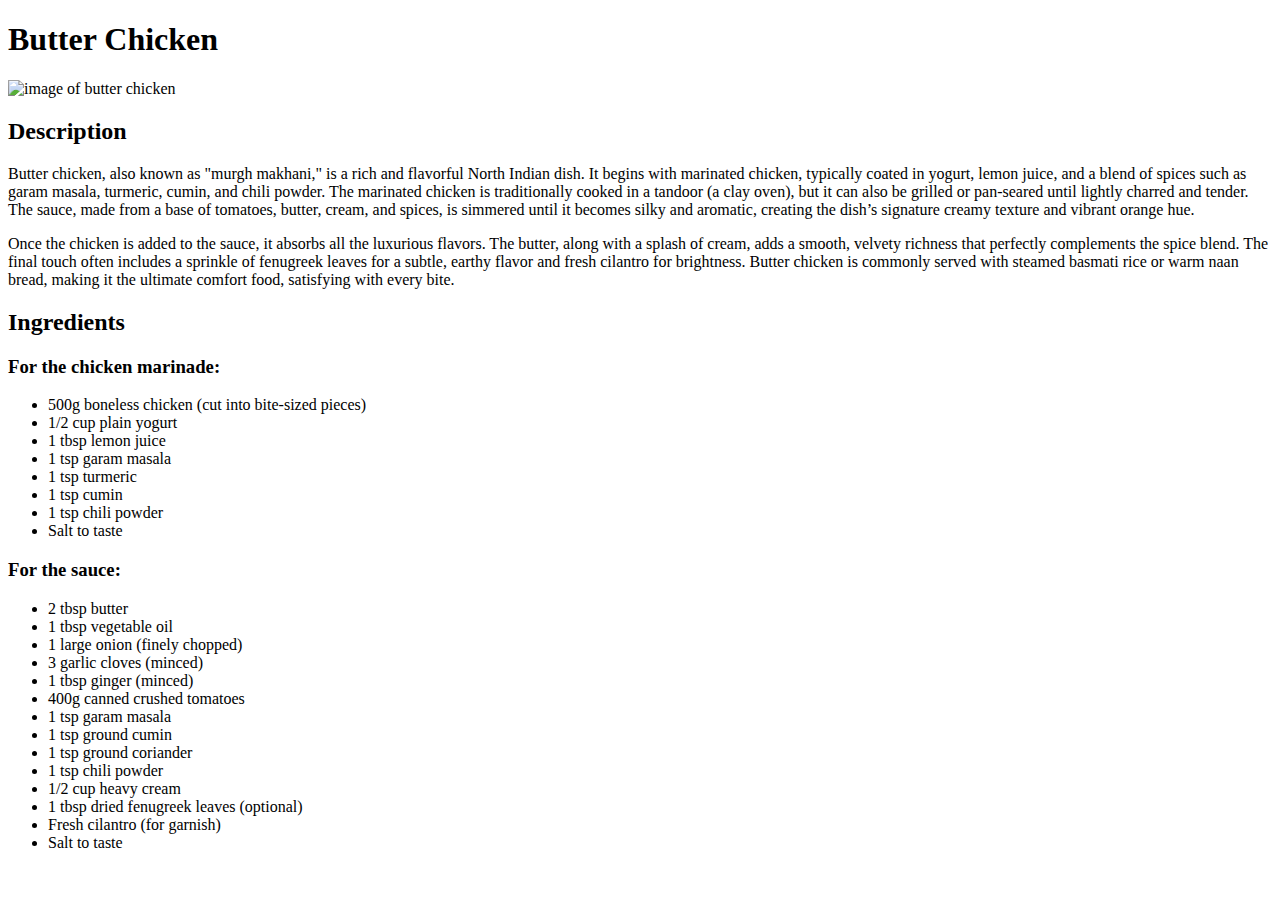
==== recipes/butterchicken.html @ 39c68d52 "Updating recipes pages, working on butter chicken recipe layout. Index.html has current linkage" ====
<!DOCTYPE html>
<html lang="en">
<head>
    <meta charset="UTF-8">
    <meta name="viewport" content="width=device-width, initial-scale=1.0">
    <title>Butter Chicken</title>
</head>
<body>
    <h1>Butter Chicken</h1>
    <img src="https://www.177milkstreet.com/assets/site/Recipes/_large/Butter-Chicken.jpg" height="300" alt="image of butter chicken">
    <h2>Description</h2>
    <p>Butter chicken, also known as "murgh makhani," is a rich and flavorful North Indian dish. It begins with marinated chicken, typically coated in yogurt, lemon juice, and a blend of spices such as garam masala, turmeric, cumin, and chili powder. The marinated chicken is traditionally cooked in a tandoor (a clay oven), but it can also be grilled or pan-seared until lightly charred and tender. The sauce, made from a base of tomatoes, butter, cream, and spices, is simmered until it becomes silky and aromatic, creating the dish’s signature creamy texture and vibrant orange hue.</p>
    <p>Once the chicken is added to the sauce, it absorbs all the luxurious flavors. The butter, along with a splash of cream, adds a smooth, velvety richness that perfectly complements the spice blend. The final touch often includes a sprinkle of fenugreek leaves for a subtle, earthy flavor and fresh cilantro for brightness. Butter chicken is commonly served with steamed basmati rice or warm naan bread, making it the ultimate comfort food, satisfying with every bite.</p>
    <h2>Ingredients</h2>
    <h3>For the chicken marinade:</h3>
    <ul>
        <li>500g boneless chicken (cut into bite-sized pieces)</li>
        <li>1/2 cup plain yogurt</li>
        <li>1 tbsp lemon juice</li>
        <li>1 tsp garam masala</li>
        <li>1 tsp turmeric</li>
        <li>1 tsp cumin</li>
        <li>1 tsp chili powder</li>
        <li>Salt to taste</li>
    </ul>

    <h3>For the sauce:</h3>
    <ul>
        <li>2 tbsp butter</li>
        <li>1 tbsp vegetable oil</li>
        <li>1 large onion (finely chopped)</li>
        <li>3 garlic cloves (minced)</li>
        <li>1 tbsp ginger (minced)</li>
        <li>400g canned crushed tomatoes</li>
        <li>1 tsp garam masala</li>
        <li>1 tsp ground cumin</li>
        <li>1 tsp ground coriander</li>
        <li>1 tsp chili powder</li>
        <li>1/2 cup heavy cream</li>
        <li>1 tbsp dried fenugreek leaves (optional)</li>
        <li>Fresh cilantro (for garnish)</li>
        <li>Salt to taste</li>
    </ul>
</body>
</html>
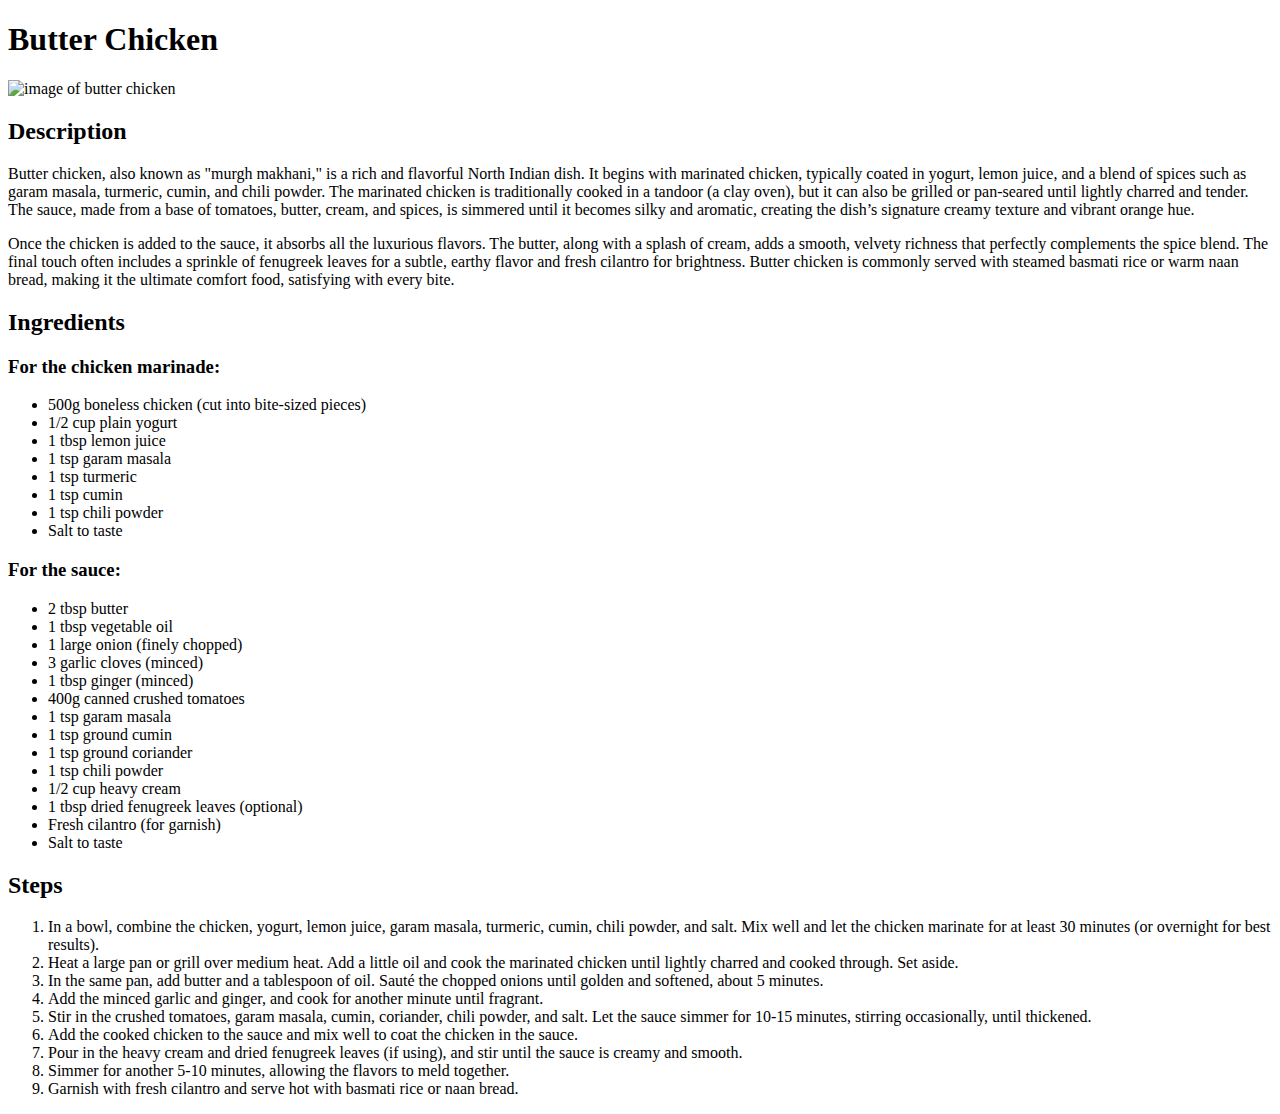
==== commit 3e4301b8: "Added lasagna.html, updated butterchicken.html, updated index.html with new link to recipe" ====
--- a/recipes/butterchicken.html
+++ b/recipes/butterchicken.html
@@ -41,5 +41,17 @@
         <li>Fresh cilantro (for garnish)</li>
         <li>Salt to taste</li>
     </ul>
+    <h2>Steps</h2>
+    <ol>
+        <li>In a bowl, combine the chicken, yogurt, lemon juice, garam masala, turmeric, cumin, chili powder, and salt. Mix well and let the chicken marinate for at least 30 minutes (or overnight for best results).</li>
+        <li>Heat a large pan or grill over medium heat. Add a little oil and cook the marinated chicken until lightly charred and cooked through. Set aside.</li>
+        <li>In the same pan, add butter and a tablespoon of oil. Sauté the chopped onions until golden and softened, about 5 minutes.</li>
+        <li>Add the minced garlic and ginger, and cook for another minute until fragrant.</li>
+        <li>Stir in the crushed tomatoes, garam masala, cumin, coriander, chili powder, and salt. Let the sauce simmer for 10-15 minutes, stirring occasionally, until thickened.</li>
+        <li>Add the cooked chicken to the sauce and mix well to coat the chicken in the sauce.</li>
+        <li>Pour in the heavy cream and dried fenugreek leaves (if using), and stir until the sauce is creamy and smooth.</li>
+        <li>Simmer for another 5-10 minutes, allowing the flavors to meld together.</li>
+        <li>Garnish with fresh cilantro and serve hot with basmati rice or naan bread.</li>
+    </ol>
 </body>
 </html>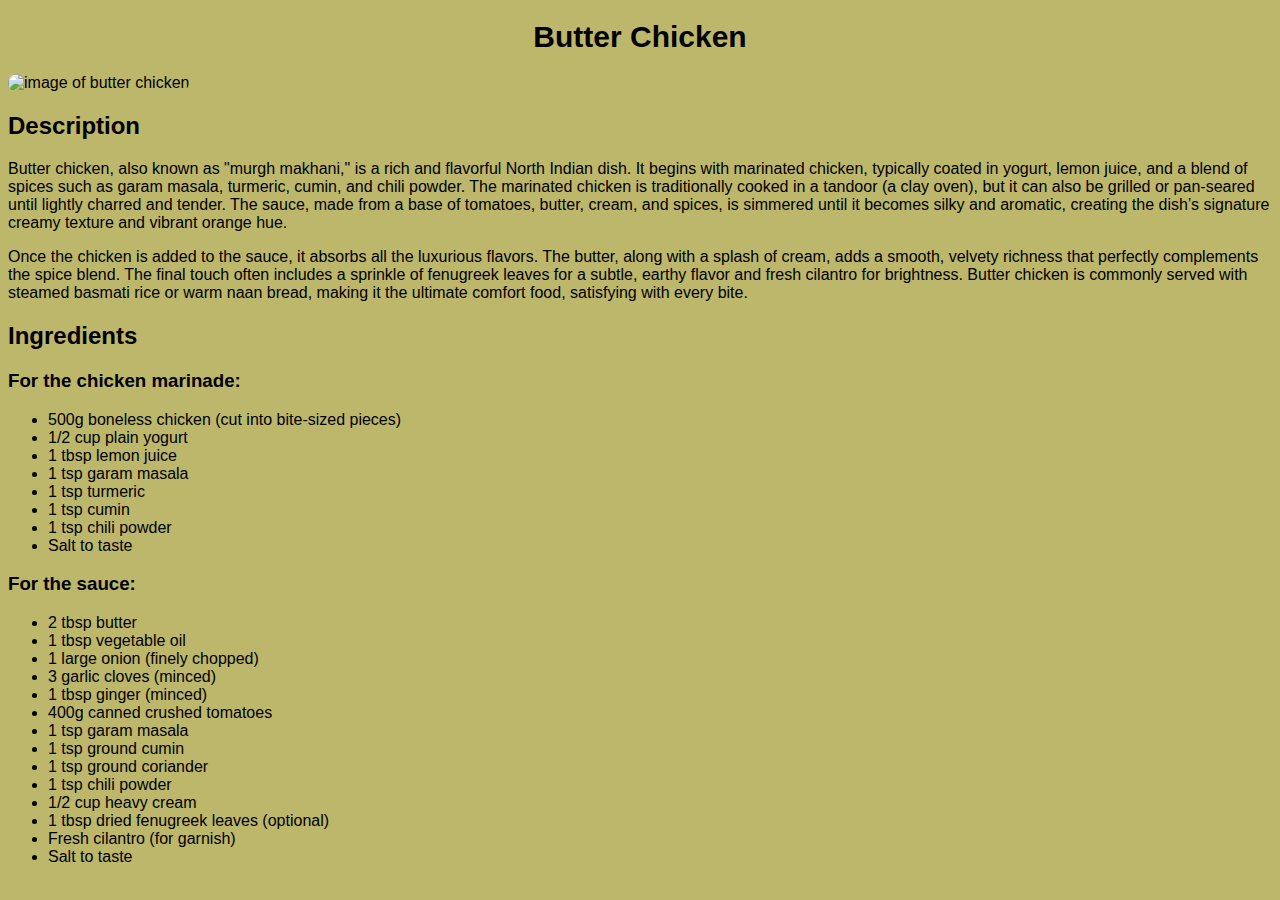
==== commit f7d25001: "fixes in styling, adding css" ====
--- a/recipes/butterchicken.html
+++ b/recipes/butterchicken.html
@@ -4,6 +4,7 @@
     <meta charset="UTF-8">
     <meta name="viewport" content="width=device-width, initial-scale=1.0">
     <title>Butter Chicken</title>
+    <link rel="stylesheet" href="../styles.css">
 </head>
 <body>
     <h1>Butter Chicken</h1>
@@ -41,17 +42,5 @@
         <li>Fresh cilantro (for garnish)</li>
         <li>Salt to taste</li>
     </ul>
-    <h2>Steps</h2>
-    <ol>
-        <li>In a bowl, combine the chicken, yogurt, lemon juice, garam masala, turmeric, cumin, chili powder, and salt. Mix well and let the chicken marinate for at least 30 minutes (or overnight for best results).</li>
-        <li>Heat a large pan or grill over medium heat. Add a little oil and cook the marinated chicken until lightly charred and cooked through. Set aside.</li>
-        <li>In the same pan, add butter and a tablespoon of oil. Sauté the chopped onions until golden and softened, about 5 minutes.</li>
-        <li>Add the minced garlic and ginger, and cook for another minute until fragrant.</li>
-        <li>Stir in the crushed tomatoes, garam masala, cumin, coriander, chili powder, and salt. Let the sauce simmer for 10-15 minutes, stirring occasionally, until thickened.</li>
-        <li>Add the cooked chicken to the sauce and mix well to coat the chicken in the sauce.</li>
-        <li>Pour in the heavy cream and dried fenugreek leaves (if using), and stir until the sauce is creamy and smooth.</li>
-        <li>Simmer for another 5-10 minutes, allowing the flavors to meld together.</li>
-        <li>Garnish with fresh cilantro and serve hot with basmati rice or naan bread.</li>
-    </ol>
 </body>
 </html>--- a/styles.css
+++ b/styles.css
@@ -0,0 +1,14 @@
+html{
+    background-color: darkkhaki;
+}
+body{
+    font-family: 'Franklin Gothic Medium', 'Arial', Arial, sans-serif;
+}
+h1{
+    font-weight: bold;
+    font-size: 30px;
+    text-align: center;
+}
+img {
+    border-radius: 20px; /* adjust the radius value to your liking */
+  }
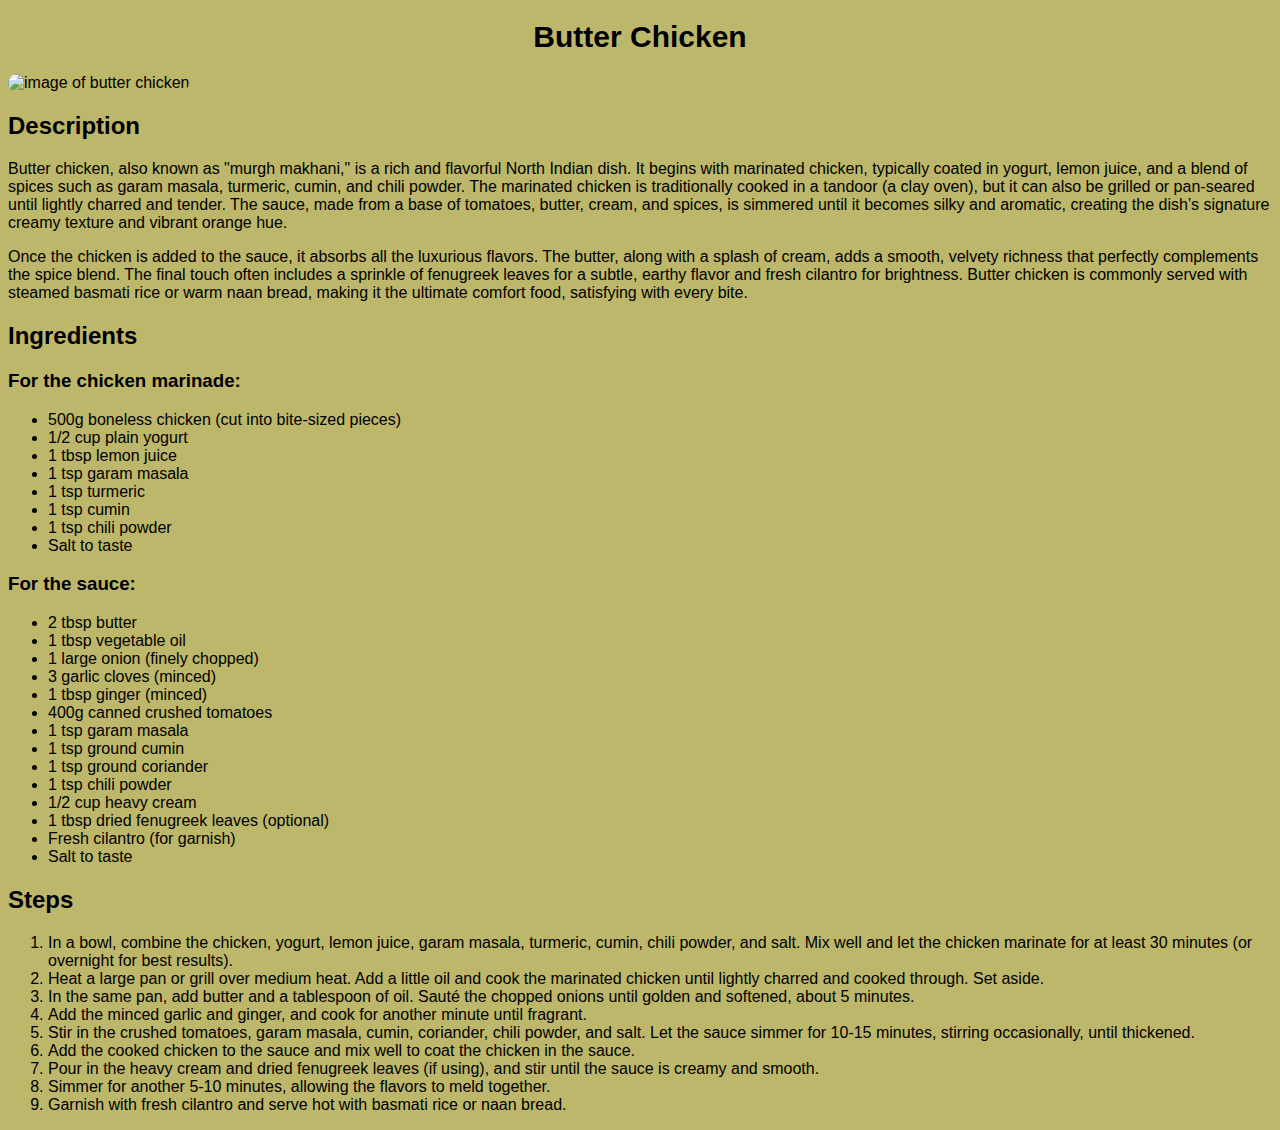
==== commit fe8e3664: "Merge branch 'main' of github.com:Joshua-Breedy/odin-recipes" ====
--- a/recipes/butterchicken.html
+++ b/recipes/butterchicken.html
@@ -42,5 +42,17 @@
         <li>Fresh cilantro (for garnish)</li>
         <li>Salt to taste</li>
     </ul>
+    <h2>Steps</h2>
+    <ol>
+        <li>In a bowl, combine the chicken, yogurt, lemon juice, garam masala, turmeric, cumin, chili powder, and salt. Mix well and let the chicken marinate for at least 30 minutes (or overnight for best results).</li>
+        <li>Heat a large pan or grill over medium heat. Add a little oil and cook the marinated chicken until lightly charred and cooked through. Set aside.</li>
+        <li>In the same pan, add butter and a tablespoon of oil. Sauté the chopped onions until golden and softened, about 5 minutes.</li>
+        <li>Add the minced garlic and ginger, and cook for another minute until fragrant.</li>
+        <li>Stir in the crushed tomatoes, garam masala, cumin, coriander, chili powder, and salt. Let the sauce simmer for 10-15 minutes, stirring occasionally, until thickened.</li>
+        <li>Add the cooked chicken to the sauce and mix well to coat the chicken in the sauce.</li>
+        <li>Pour in the heavy cream and dried fenugreek leaves (if using), and stir until the sauce is creamy and smooth.</li>
+        <li>Simmer for another 5-10 minutes, allowing the flavors to meld together.</li>
+        <li>Garnish with fresh cilantro and serve hot with basmati rice or naan bread.</li>
+    </ol>
 </body>
 </html>